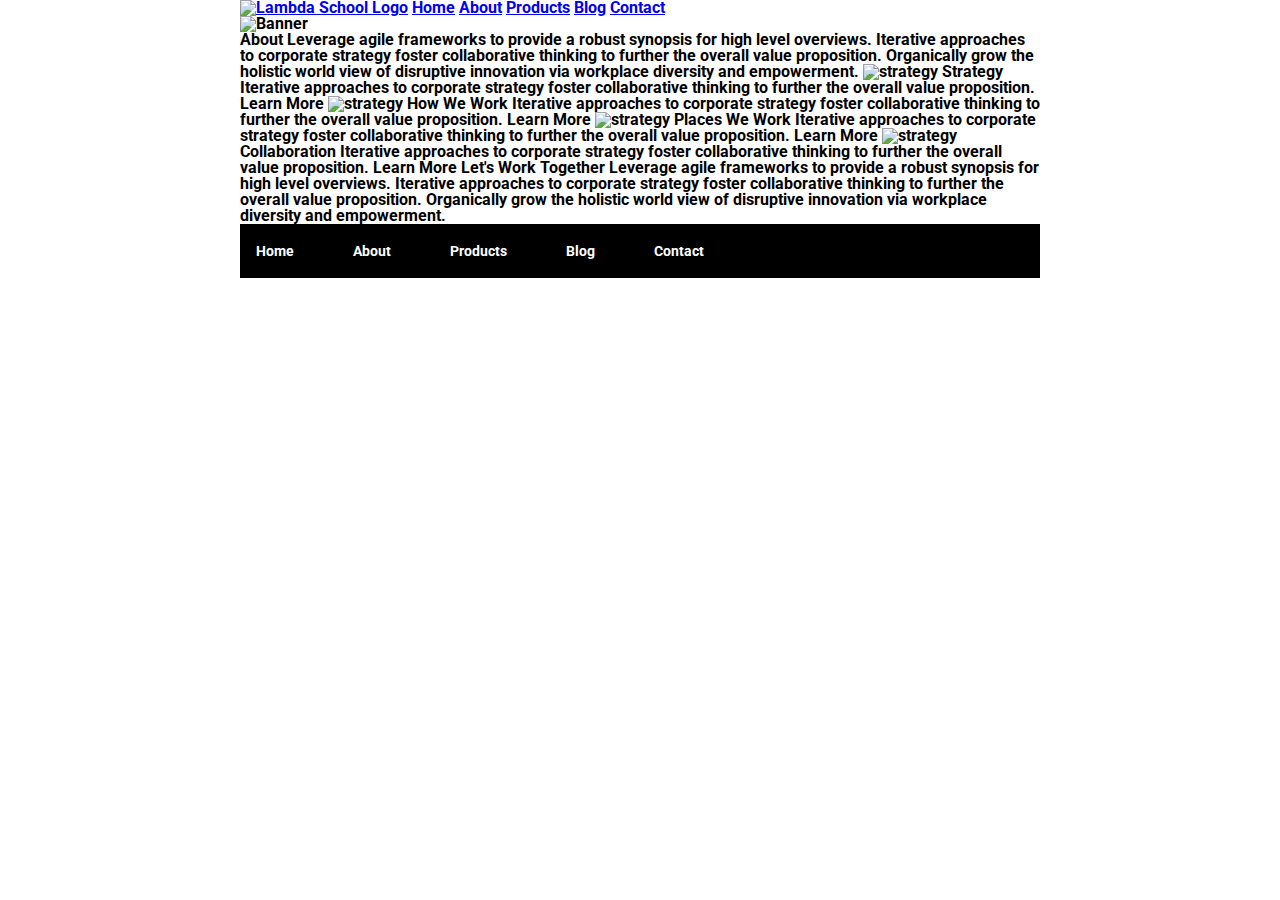
==== about.html @ 8185d9ed "Sprint Update 2" ====
<!doctype html>

<html lang="en">
<head>
  <meta charset="utf-8">

  <title>Sprint Challenge - About</title>

  <link href="https://fonts.googleapis.com/css?family=Roboto|Rubik" rel="stylesheet">
  <link rel="stylesheet" href="css/index.css">

</head>

<body>
    <div class="container about-page">
      <header>
        <section class="nav-bar">
          <nav>
            <a href="index.html" class="logo"><img src="img/lambda-black.png" alt="Lambda School Logo"></a>
    
            <a href="index.html" class="link">Home</a>
            <a href="about.html" class="link">About</a>
            <a href="#" class="link">Products</a>
            <a href="#" class="link">Blog</a>
            <a href="contact.html" class="link">Contact</a>
          </nav>
        </section>
        <img src="img/jumbo-about.png" alt="Banner" class="banner">
        </header>
     
    About

    Leverage agile frameworks to provide a robust synopsis for high level overviews. Iterative approaches to corporate strategy foster collaborative thinking to further the overall value proposition. Organically grow the holistic world view of disruptive innovation via workplace diversity and empowerment.


    <img src="img/about-plan.png" alt="strategy">
    
    Strategy
    
    Iterative approaches to corporate strategy foster collaborative thinking to further the overall value proposition.

    Learn More



    <img src="img/about-working.png" alt="strategy">
    
    How We Work
    
    Iterative approaches to corporate strategy foster collaborative thinking to further the overall value proposition.

    Learn More



    <img src="img/about-office.png" alt="strategy">
    
    Places We Work

    Iterative approaches to corporate strategy foster collaborative thinking to further the overall value proposition.

    Learn More

    <img src="img/about-meeting.png" alt="strategy">
    
    Collaboration
    
    Iterative approaches to corporate strategy foster collaborative thinking to further the overall value proposition.

    Learn More

    Let's Work Together

    Leverage agile frameworks to provide a robust synopsis for high level overviews. Iterative approaches to corporate strategy foster collaborative thinking to further the overall value proposition. Organically grow the holistic world view of disruptive innovation via workplace diversity and empowerment.
        
      <footer>
        <nav>
          <a href="index.html">Home</a>
          <a href="#">About</a>
          <a href="#">Products</a>
          <a href="#">Blog</a>
          <a href="#">Contact</a>
        </nav>
      </footer>
    </div><!-- container -->        
</body>
</html>
---- css/index.css ----
/* http://meyerweb.com/eric/tools/css/reset/ 
   v2.0 | 20110126
   License: none (public domain)
*/

html, body, div, span, applet, object, iframe,
h1, h2, h3, h4, h5, h6, p, blockquote, pre,
a, abbr, acronym, address, big, cite, code,
del, dfn, em, img, ins, kbd, q, s, samp,
small, strike, strong, sub, sup, tt, var,
b, u, i, center,
dl, dt, dd, ol, ul, li,
fieldset, form, label, legend,
table, caption, tbody, tfoot, thead, tr, th, td,
article, aside, canvas, details, embed, 
figure, figcaption, footer, header, hgroup, 
menu, nav, output, ruby, section, summary,
time, mark, audio, video {
	margin: 0;
	padding: 0;
	border: 0;
	font-size: 100%;
	font: inherit;
	vertical-align: baseline;
}
/* HTML5 display-role reset for older browsers */
article, aside, details, figcaption, figure, 
footer, header, hgroup, menu, nav, section {
	display: block;
}
body {
	line-height: 1;
}
ol, ul {
	list-style: none;
}
blockquote, q {
	quotes: none;
}
blockquote:before, blockquote:after,
q:before, q:after {
	content: '';
	content: none;
}
table {
	border-collapse: collapse;
	border-spacing: 0;
}

* {
    box-sizing: border-box;
}

html, body {
    height: 100%;
    font-family: 'Roboto', sans-serif;
    font-weight: bold;
}


h1, h2, h3, h4, h5 {
    font-size: 18px;
    margin-bottom: 15px;
    font-family: 'Rubik', sans-serif;
}

p {
    line-height: 1.4;
}

.container {
    width: 800px;
    margin: 0 auto;
   
}
.logo{
    margin-right: 0 10px 0 0;
}

.navy{
    margin: 30px 0 30px;

    align-items: flex-end;
    display: flex;
    
}
.navy a{ 
    padding: 0 30px 0 30px;
  
}
.navy a:hover {
    background:white;
    font-size: 20px;
    animation-name: nav-hover;
    animation-duration: .5s;
  }
   header .Banner{
  width: 100%;
  margin-bottom: 30px;
  }
.navy .link {
    text-decoration: none;
    color: black;
  }
.top-content {
    display: flex;
    flex-wrap: wrap;
    justify-content: space-evenly;
    margin-bottom: 20px;
    border-bottom: 1px dashed black;
    padding-top: 10px;
}

.top-content .text-container {
    width: 48%;
    padding: 0 1%;
    padding-bottom: 20px;  
  
}

.middle-content {
    margin-bottom: 20px;
    border-bottom: 1px dashed black;
}

.middle-content h2 {
    padding: 0 2%;
    margin-bottom: 0;
   
}

.middle-content .boxes {
    display: flex;
    flex-wrap: wrap;
    justify-content: space-evenly;
}

.middle-content .boxes .box {
    width: 12.5%;
    height: 100px;
    margin: 20px 2.5%;
    color: white;
    display: flex;
    align-items: center;
    justify-content: center;
}
.boxes1 {
    background: teal;
  }
  
  .boxes2 {
    background: gold;
  }
  
  .boxes3 {
    background: cadetblue;
  }
  
  .boxes4 {
    background: coral;
  }
  
  .boxes5 {
    background: crimson;
  }
  
  .boxes6 {
    background: forestgreen;
  }
  
  .boxes7 {
    background: darkorchid;
  }
  
  .boxes8 {
    background: hotpink;
  }
  
  .boxes9 {
    background: indigo;
  }
  
  .boxes10 {
    background: dodgerblue;
  }

.bottom-content {
    display: flex;
    margin: 0 2% 20px;
    justify-content: space-around;
}

.bottom-content .text-container {
    padding-right: 4%;
}

.bottom-content .text-container:last-child {
    padding-right: 0;
}

footer {
    width: 100%;
    background: black;
}

footer nav {
    width: 60%;
    display: flex;
    justify-content: space-between;
    align-items: center;
    padding: 20px 2%;
    font-size: 14px;
}

footer nav a {
    color: white;
    text-decoration: none;
}

/* [class*="col-"] {
  width: 100%;
}

@media only screen and (min-width: 768px) {
  /* For desktop: */
  /* .col-1 {width: 8.33%;}
  .col-2 {width: 16.66%;}
  .col-3 {width: 25%;}
  .col-4 {width: 33.33%;}
  .col-5 {width: 41.66%;}
  .col-6 {width: 50%;}
  .col-7 {width: 58.33%;}
  .col-8 {width: 66.66%;}
  .col-9 {width: 75%;}
  .col-10 {width: 83.33%;}
  .col-11 {width: 91.66%;}
  .col-12 {width: 100%;}
} 
*/
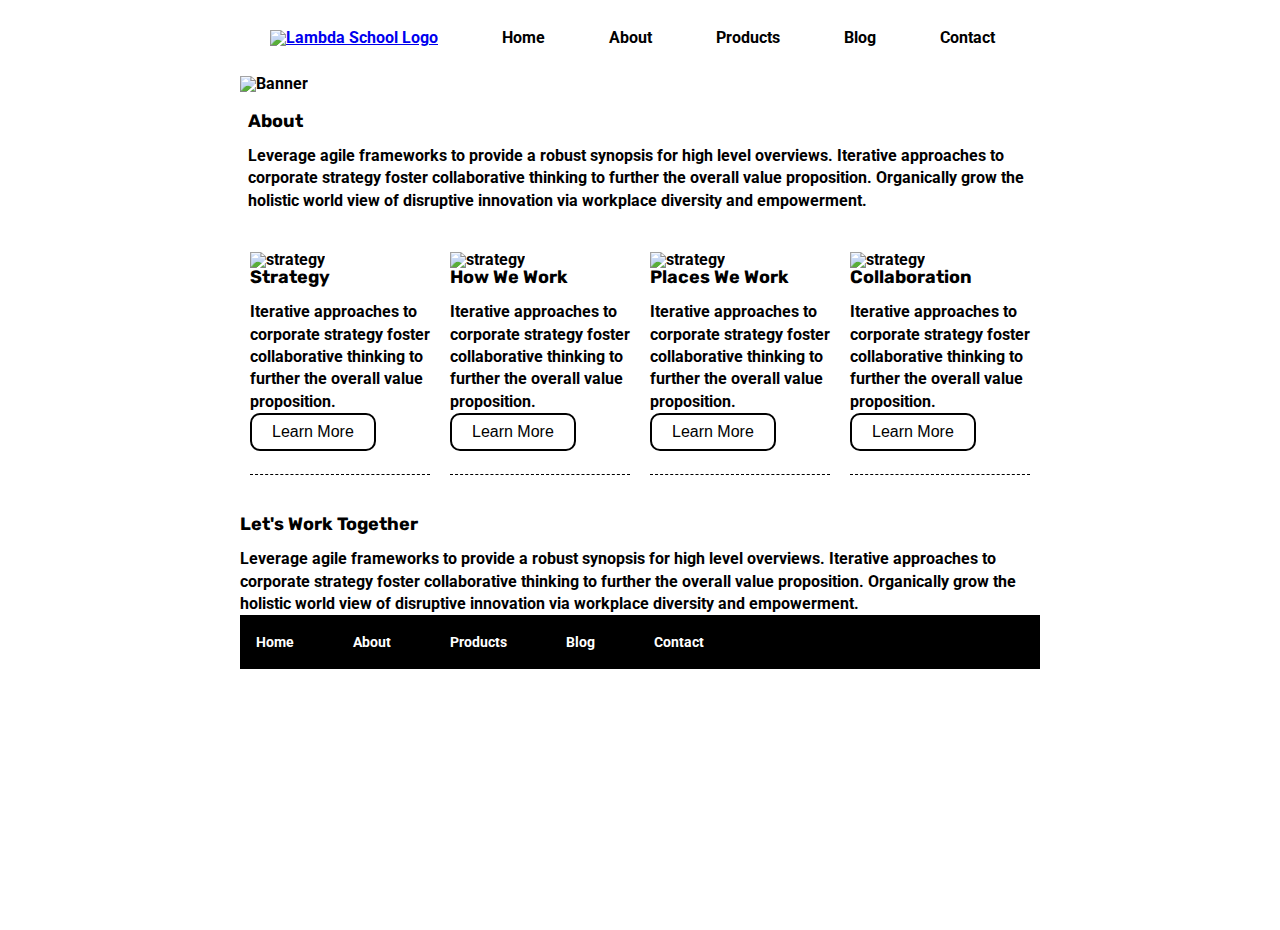
==== commit 2c70d1aa: "Sprint Update 4" ====
--- a/about.html
+++ b/about.html
@@ -7,17 +7,18 @@
   <title>Sprint Challenge - About</title>
 
   <link href="https://fonts.googleapis.com/css?family=Roboto|Rubik" rel="stylesheet">
+  <link rel="stylesheet" href="css/about.css">
   <link rel="stylesheet" href="css/index.css">
 
 </head>
 
 <body>
-    <div class="container about-page">
+    <div class="container">
       <header>
-        <section class="nav-bar">
+        <section class="navy">
           <nav>
-            <a href="index.html" class="logo"><img src="img/lambda-black.png" alt="Lambda School Logo"></a>
-    
+            <a href="#" class="logo"><img src="img/lambda-black.png" alt="Lambda School Logo"></a>
+  
             <a href="index.html" class="link">Home</a>
             <a href="about.html" class="link">About</a>
             <a href="#" class="link">Products</a>
@@ -28,58 +29,78 @@
         <img src="img/jumbo-about.png" alt="Banner" class="banner">
         </header>
      
-    About
-
-    Leverage agile frameworks to provide a robust synopsis for high level overviews. Iterative approaches to corporate strategy foster collaborative thinking to further the overall value proposition. Organically grow the holistic world view of disruptive innovation via workplace diversity and empowerment.
-
-
-    <img src="img/about-plan.png" alt="strategy">
+   
+        <section class="top">
+          <div class="text1">
+            <h2>About</h2>
+            <p> Leverage agile frameworks to provide a robust synopsis for high level overviews. Iterative approaches to corporate
+              strategy foster collaborative thinking to further the overall value proposition. Organically grow the holistic
+              world view of disruptive innovation via workplace diversity and empowerment.
+            </p>
+          </div>
+        </section>
     
-    Strategy
     
-    Iterative approaches to corporate strategy foster collaborative thinking to further the overall value proposition.
-
-    Learn More
-
-
-
-    <img src="img/about-working.png" alt="strategy">
     
-    How We Work
+        <section class="strategy">
+          <div class="about">
+            <img src="img/about-plan.png" alt="strategy">
+            <h2>Strategy</h2>
+            <p>
+              Iterative approaches to corporate strategy foster collaborative thinking to further the overall value proposition.
+            </p>
+            <button>Learn More</button>
+          </div>
     
-    Iterative approaches to corporate strategy foster collaborative thinking to further the overall value proposition.
-
-    Learn More
-
-
-
-    <img src="img/about-office.png" alt="strategy">
+          <div class="about">
+            <img src="img/about-working.png" alt="strategy">
+            <h2>How We Work</h2>
+            <p>
+              Iterative approaches to corporate strategy foster collaborative thinking to further the overall value proposition.
+            </p>
+            <button>Learn More</button>
+          </div>
     
-    Places We Work
-
-    Iterative approaches to corporate strategy foster collaborative thinking to further the overall value proposition.
-
-    Learn More
-
-    <img src="img/about-meeting.png" alt="strategy">
+          <div class="about">
+            <img src="img/about-office.png" alt="strategy">
+            <h2>Places We Work</h2>
+            <p>
+              Iterative approaches to corporate strategy foster collaborative thinking to further the overall value proposition.
+            </p>
+            <button>Learn More</button>
+          </div>
     
-    Collaboration
+          <div class="about">
+            <img src="img/about-meeting.png" alt="strategy">
+            <h2>Collaboration</h2>
+            <p>
+              Iterative approaches to corporate strategy foster collaborative thinking to further the overall value proposition.
+            </p>
+            <button>Learn More</button>
+          </div>
+        </section>
     
-    Iterative approaches to corporate strategy foster collaborative thinking to further the overall value proposition.
-
-    Learn More
-
-    Let's Work Together
-
-    Leverage agile frameworks to provide a robust synopsis for high level overviews. Iterative approaches to corporate strategy foster collaborative thinking to further the overall value proposition. Organically grow the holistic world view of disruptive innovation via workplace diversity and empowerment.
+    
+    
+        <section class="bottom">
+          <div class="text1">
+            <h2>Let's Work Together</h2>
+            <p>
+              Leverage agile frameworks to provide a robust synopsis for high level overviews. Iterative approaches to corporate strategy
+              foster collaborative thinking to further the overall value proposition. Organically grow the holistic world view
+              of disruptive innovation via workplace diversity and empowerment.
+            </p>
+          </div>
+        </section>
+    
         
       <footer>
         <nav>
-          <a href="index.html">Home</a>
-          <a href="#">About</a>
+          <a href="index.html" class="link">Home</a>
+          <a href="about.html" class="link">About</a>
           <a href="#">Products</a>
           <a href="#">Blog</a>
-          <a href="#">Contact</a>
+          <a href="contact.html" class="link">Contact</a>
         </nav>
       </footer>
     </div><!-- container -->        
--- a/css/about.css
+++ b/css/about.css
@@ -0,0 +1,134 @@
+/* http://meyerweb.com/eric/tools/css/reset/ 
+   v2.0 | 20110126
+   License: none (public domain)
+*/
+
+html, body, div, span, applet, object, iframe,
+h1, h2, h3, h4, h5, h6, p, blockquote, pre,
+a, abbr, acronym, address, big, cite, code,
+del, dfn, em, img, ins, kbd, q, s, samp,
+small, strike, strong, sub, sup, tt, var,
+b, u, i, center,
+dl, dt, dd, ol, ul, li,
+fieldset, form, label, legend,
+table, caption, tbody, tfoot, thead, tr, th, td,
+article, aside, canvas, details, embed, 
+figure, figcaption, footer, header, hgroup, 
+menu, nav, output, ruby, section, summary,
+time, mark, audio, video {
+	margin: 0;
+	padding: 0;
+	border: 0;
+	font-size: 100%;
+	font: inherit;
+	vertical-align: baseline;
+}
+/* HTML5 display-role reset for older browsers */
+article, aside, details, figcaption, figure, 
+footer, header, hgroup, menu, nav, section {
+	display: block;
+}
+body {
+	line-height: 1;
+}
+ol, ul {
+	list-style: none;
+}
+blockquote, q {
+	quotes: none;
+}
+blockquote:before, blockquote:after,
+q:before, q:after {
+	content: '';
+	content: none;
+}
+table {
+	border-collapse: collapse;
+	border-spacing: 0;
+}
+
+* {
+    box-sizing: border-box;
+}
+
+html, body {
+    height: 100%;
+    font-family: 'Roboto', sans-serif;
+    font-weight: bold;
+}
+
+
+h1, h2, h3, h4, h5 {
+    font-size: 18px;
+    margin-bottom: 15px;
+    font-family: 'Rubik', sans-serif;
+}
+
+p {
+    line-height: 1.4;
+}
+
+.navy{
+    margin: 30px 0 30px;
+
+    align-items: flex-end;
+    display: flex;
+    
+}
+.navy a{ 
+    padding: 0 30px 0 30px;
+  
+}
+.navy a:hover {
+    background:white;
+    font-size: 20px;
+    animation-name: nav-hover;
+    animation-duration: .5s;
+  }
+   header .Banner{
+  width: 100%;
+  margin-bottom: 30px;
+  }
+.navy .link {
+    text-decoration: none;
+    color: black;
+  }
+
+ .top .text1 {
+     width: 100%;
+    padding: 20px 1%;
+    padding-bottom: 20px;  
+  }
+  
+  .strategy {
+    display: flex;
+    flex-wrap: wrap;
+    justify-content: space-between;
+  }
+  
+  .about {
+    padding-bottom: 15px;
+    margin: 20px 10px 0;
+    border-bottom: 1px dashed black;
+    flex: 1;
+  }
+  
+  h2 {
+    padding-top: 15px;
+  }
+  
+   p {
+    padding-bottom: 15px;
+  }
+  button {
+    background: white;
+    font-size: 16px;
+    padding: 8px 20px;
+    margin-bottom: 8px;
+    border: 2px solid black;
+    border-radius: 10px;
+  }
+
+  .bottom  {
+    margin-top: 40px;
+  }--- a/css/index.css
+++ b/css/index.css
@@ -236,4 +236,5 @@
   .col-11 {width: 91.66%;}
   .col-12 {width: 100%;}
 } 
-*/ +*/ 
+
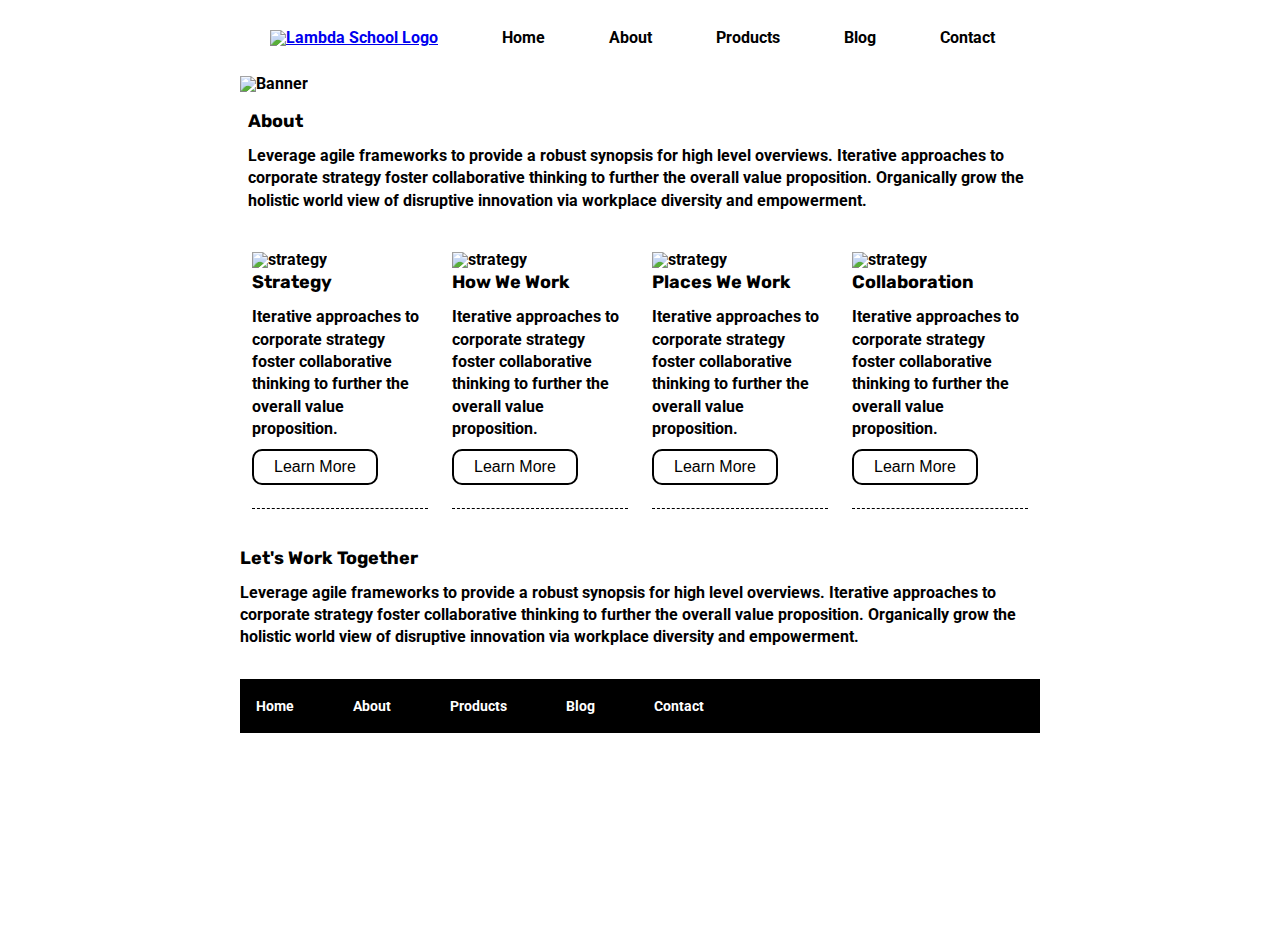
==== commit 0f6061f1: "Sprint Update 7" ====
--- a/about.html
+++ b/about.html
@@ -30,7 +30,7 @@
         </header>
      
    
-        <section class="top">
+        <div class="top">
           <div class="text1">
             <h2>About</h2>
             <p> Leverage agile frameworks to provide a robust synopsis for high level overviews. Iterative approaches to corporate
@@ -38,14 +38,14 @@
               world view of disruptive innovation via workplace diversity and empowerment.
             </p>
           </div>
-        </section>
+        </div>
     
     
     
-        <section class="strategy">
+        <div class="strategy">
           <div class="about">
             <img src="img/about-plan.png" alt="strategy">
-            <h2>Strategy</h2>
+            <h2 style="margin-top: 5px;">Strategy</h2 5px;">
             <p>
               Iterative approaches to corporate strategy foster collaborative thinking to further the overall value proposition.
             </p>
@@ -54,7 +54,7 @@
     
           <div class="about">
             <img src="img/about-working.png" alt="strategy">
-            <h2>How We Work</h2>
+            <h2 style="margin-top: 5px;">How We Work</h2>
             <p>
               Iterative approaches to corporate strategy foster collaborative thinking to further the overall value proposition.
             </p>
@@ -63,7 +63,7 @@
     
           <div class="about">
             <img src="img/about-office.png" alt="strategy">
-            <h2>Places We Work</h2>
+            <h2 style="margin-top: 5px;">Places We Work</h2>
             <p>
               Iterative approaches to corporate strategy foster collaborative thinking to further the overall value proposition.
             </p>
@@ -72,26 +72,26 @@
     
           <div class="about">
             <img src="img/about-meeting.png" alt="strategy">
-            <h2>Collaboration</h2>
+            <h2 style="margin-top: 5px;">Collaboration</h2>
             <p>
               Iterative approaches to corporate strategy foster collaborative thinking to further the overall value proposition.
             </p>
             <button>Learn More</button>
           </div>
-        </section>
+        </div>
     
     
-    
-        <section class="bottom">
+        
+        <div class="bottom">
           <div class="text1">
-            <h2>Let's Work Together</h2>
+            <h2 style="margin-top: 5px;">Let's Work Together</h2>
             <p>
               Leverage agile frameworks to provide a robust synopsis for high level overviews. Iterative approaches to corporate strategy
               foster collaborative thinking to further the overall value proposition. Organically grow the holistic world view
               of disruptive innovation via workplace diversity and empowerment.
             </p>
           </div>
-        </section>
+        </div>
     
         
       <footer>
--- a/css/about.css
+++ b/css/about.css
@@ -85,7 +85,7 @@
     animation-name: nav-hover;
     animation-duration: .5s;
   }
-   header .Banner{
+  .Banner{
   width: 100%;
   margin-bottom: 30px;
   }
@@ -99,36 +99,42 @@
     padding: 20px 1%;
     padding-bottom: 20px;  
   }
-  
+   h2 {
+    padding-top: 20px;
+    margin-top: 5px;
+  }
+ 
+   p {
+    padding-bottom: 15px;
+  }
+
   .strategy {
     display: flex;
     flex-wrap: wrap;
     justify-content: space-between;
+    
   }
   
   .about {
     padding-bottom: 15px;
-    margin: 20px 10px 0;
+    margin: 20px 12px 0;
     border-bottom: 1px dashed black;
     flex: 1;
   }
   
-  h2 {
-    padding-top: 15px;
-  }
-  
-   p {
-    padding-bottom: 15px;
-  }
+ 
   button {
     background: white;
     font-size: 16px;
-    padding: 8px 20px;
+    padding: 7px 20px;
     margin-bottom: 8px;
+    margin-top: 8px;
     border: 2px solid black;
     border-radius: 10px;
+    font-weight: lighter;
   }
 
   .bottom  {
     margin-top: 40px;
+    margin-bottom: 30px;
   }--- a/css/index.css
+++ b/css/index.css
@@ -217,24 +217,3 @@
     text-decoration: none;
 }
 
-/* [class*="col-"] {
-  width: 100%;
-}
-
-@media only screen and (min-width: 768px) {
-  /* For desktop: */
-  /* .col-1 {width: 8.33%;}
-  .col-2 {width: 16.66%;}
-  .col-3 {width: 25%;}
-  .col-4 {width: 33.33%;}
-  .col-5 {width: 41.66%;}
-  .col-6 {width: 50%;}
-  .col-7 {width: 58.33%;}
-  .col-8 {width: 66.66%;}
-  .col-9 {width: 75%;}
-  .col-10 {width: 83.33%;}
-  .col-11 {width: 91.66%;}
-  .col-12 {width: 100%;}
-} 
-*/ 
-
